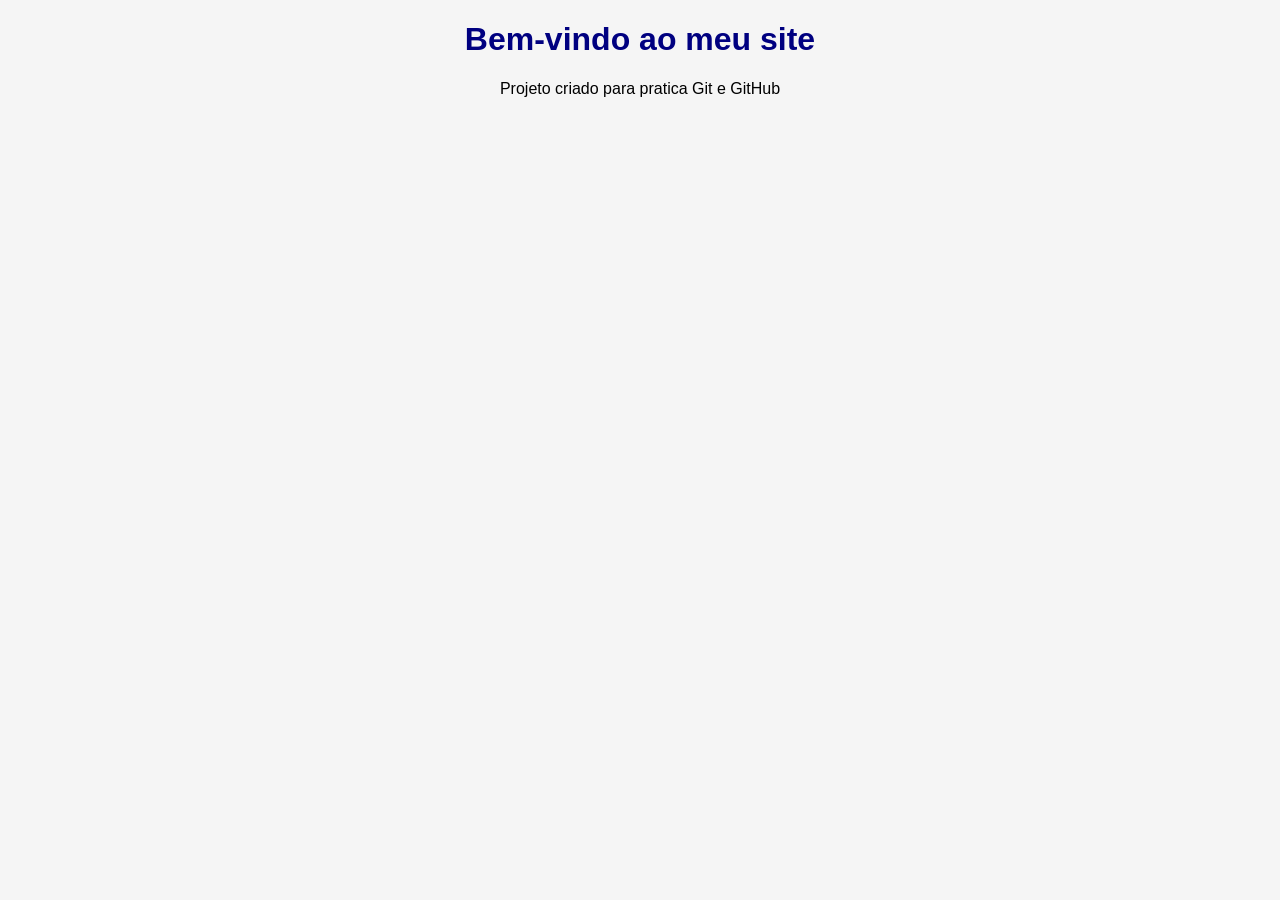
==== index.html @ 83ed2f72 "Formatando arquivos" ====
<!DOCTYPE html>
<html lang="pt-BR">
<head>
    <meta charset="UTF-8">
    <meta name="viewport" content="width=device-width, initial-scale=1.0">
    <title> Meu Primeiro Site</title>
    <link rel="stylesheet" href="css/style.css">
</head>
<body>
    <h1>Bem-vindo ao meu site</h1>
    <p>Projeto criado para pratica Git e GitHub</p>
</body>
</html>
---- css/style.css ----
body{
    font-family: arial, sans-serif;
    text-align: center;
    background-color: #f5f5f5;
}
h1{
    color: navy;
}
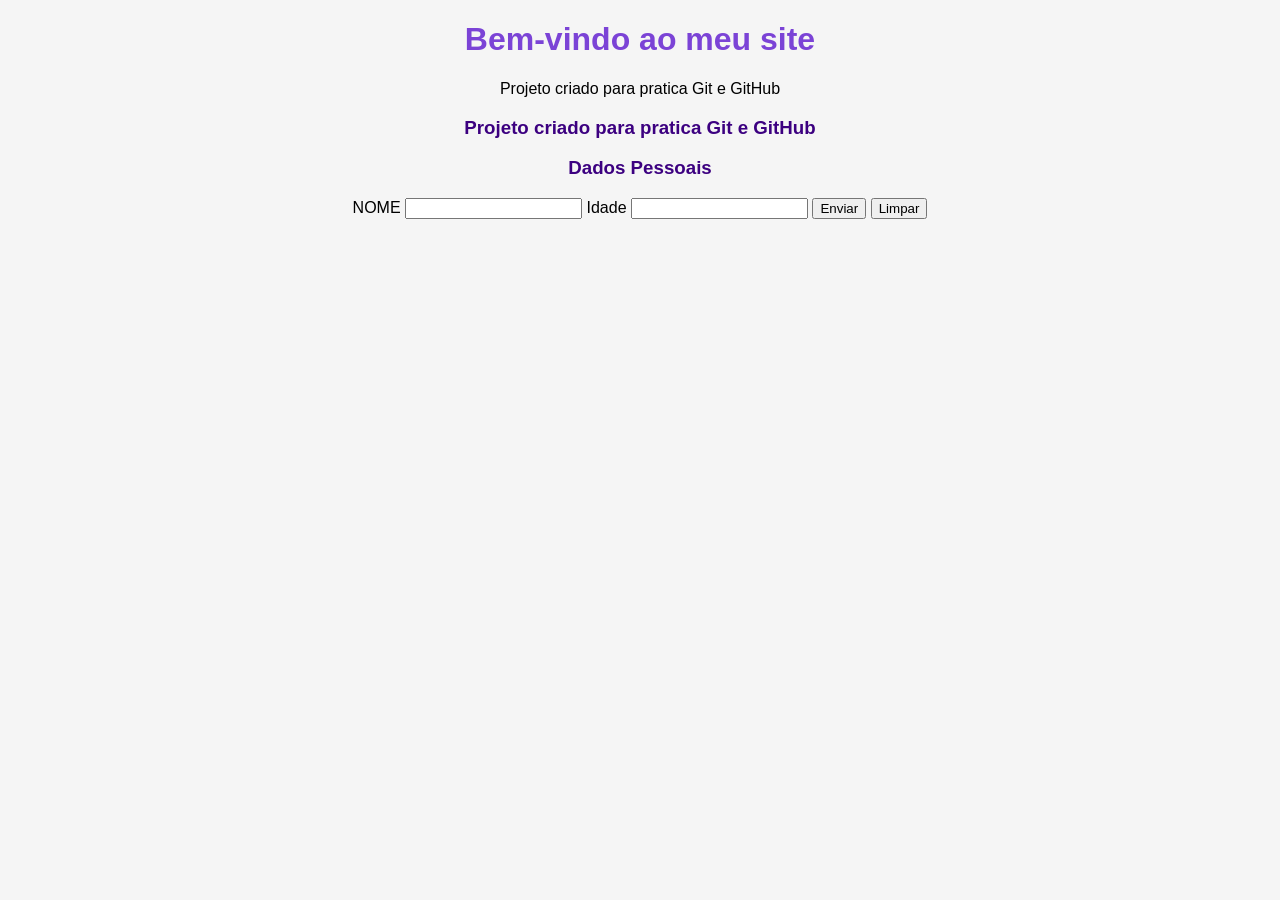
==== commit b91c7d6d: "Criador o formulario do html" ====
--- a/index.html
+++ b/index.html
@@ -4,10 +4,31 @@
     <meta charset="UTF-8">
     <meta name="viewport" content="width=device-width, initial-scale=1.0">
     <title> Meu Primeiro Site</title>
+
     <link rel="stylesheet" href="css/style.css">
 </head>
 <body>
+
     <h1>Bem-vindo ao meu site</h1>
     <p>Projeto criado para pratica Git e GitHub</p>
+    <h3>Projeto criado para pratica Git e GitHub</h3>
+
+   <div id="div-form">
+    <h3> Dados Pessoais </h3>
+
+    <form id="Formulário Pessoal">
+        <label for="nome">NOME</label>
+        <input type="text" name="nome" id="nome">
+
+        <label for="idade">Idade</label>
+        <input type="text" name="Idade" id="Idade">
+
+        <button type="submit"> Enviar </button>
+        <button type="reset"> Limpar </button>
+    </form>
+
+
+   </div>
+
 </body>
 </html>
--- a/css/style.css
+++ b/css/style.css
@@ -4,5 +4,9 @@
     background-color: #f5f5f5;
 }
 h1{
-    color: navy;
+    color: rgb(123, 67, 214);
+}
+
+h3{
+    color: rgb(60, 0, 128);
 }
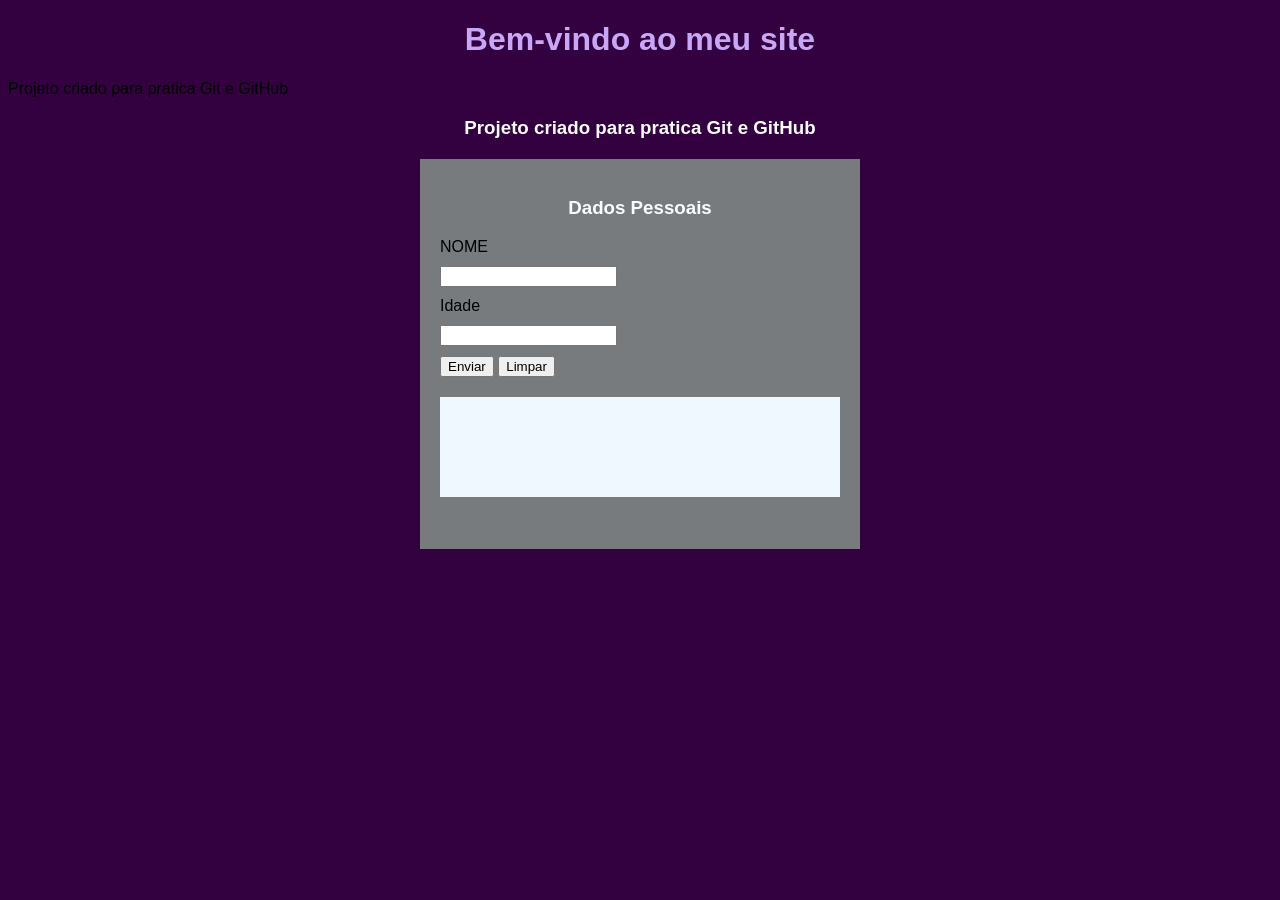
==== commit 327b37c1: "Formatado o formulario" ====
--- a/index.html
+++ b/index.html
@@ -27,6 +27,11 @@
         <button type="reset"> Limpar </button>
     </form>
 
+    <div id="div-dados">
+        
+
+</div>
+
 
    </div>
 
--- a/css/style.css
+++ b/css/style.css
@@ -1,12 +1,39 @@
 body{
     font-family: arial, sans-serif;
-    text-align: center;
-    background-color: #f5f5f5;
+    background-color: #33013f;
 }
 h1{
-    color: rgb(123, 67, 214);
+    color: rgb(201, 167, 247);
 }
 
 h3{
-    color: rgb(60, 0, 128);
+    color: rgb(253, 253, 253);
+}
+
+h1, h3{
+    text-align: center;
+}
+
+label, input{
+    display: block;
+    margin: 10px 0px;
+}
+
+#div-form{
+    background-color: rgb(119, 123, 126);
+    width: 400px;
+    min-height: 350px;
+    margin: 20px auto;
+    padding: 20px;
+
+}
+#div-dados{
+    background-color: aliceblue;
+    width: 100%;
+    height: 100px;
+    margin: 20px 0px;
+    display: flex;
+    align-items: center;
+    justify-content: center;
+
 }
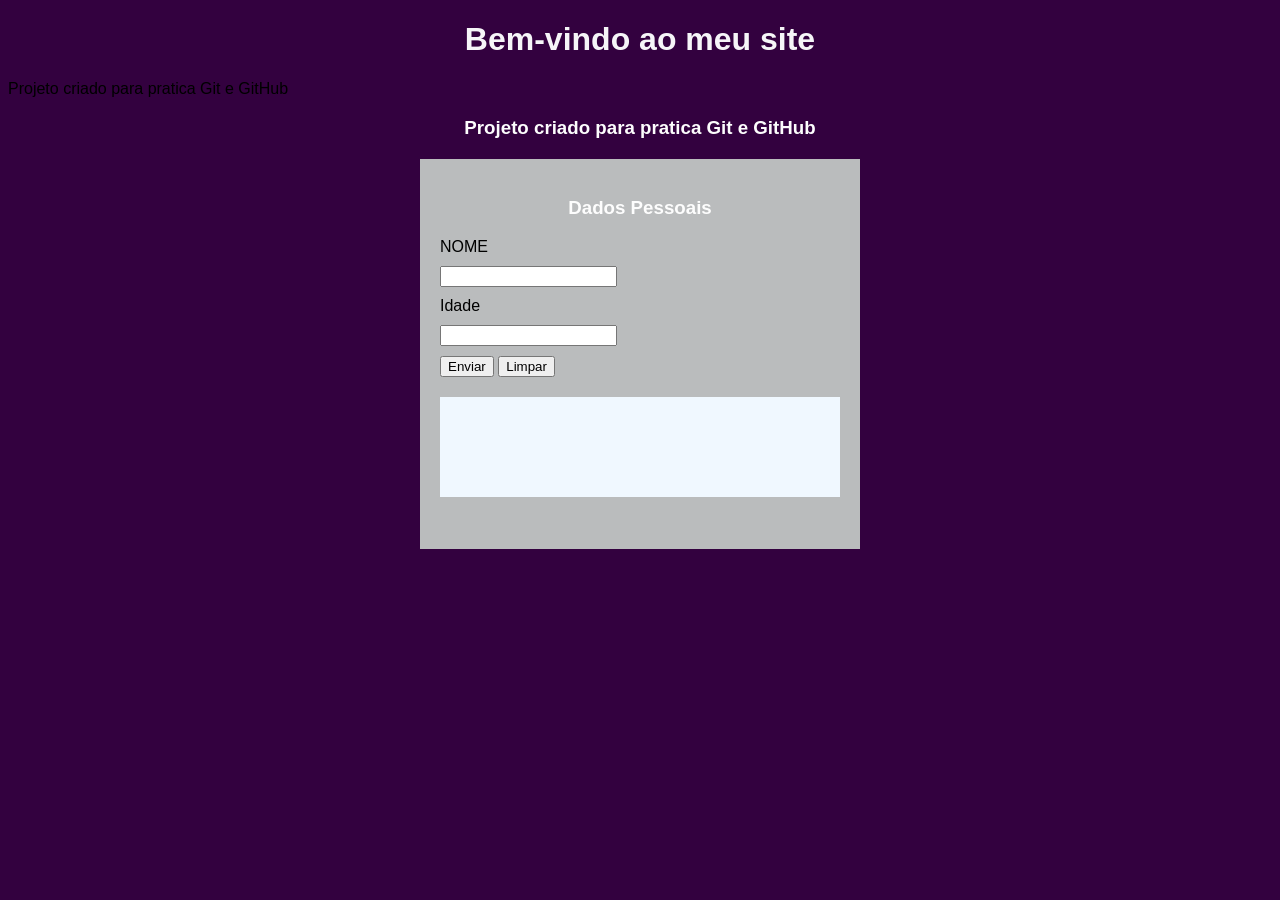
==== commit 358078b2: "Incluindo o link com java script" ====
--- a/index.html
+++ b/index.html
@@ -1,39 +1,44 @@
 <!DOCTYPE html>
 <html lang="pt-BR">
+
 <head>
     <meta charset="UTF-8">
     <meta name="viewport" content="width=device-width, initial-scale=1.0">
     <title> Meu Primeiro Site</title>
 
     <link rel="stylesheet" href="css/style.css">
+
+    <script src="js/scripts.js" defer></script>
 </head>
+
 <body>
 
     <h1>Bem-vindo ao meu site</h1>
     <p>Projeto criado para pratica Git e GitHub</p>
     <h3>Projeto criado para pratica Git e GitHub</h3>
 
-   <div id="div-form">
-    <h3> Dados Pessoais </h3>
+    <div id="div-form">
+        <h3> Dados Pessoais </h3>
 
-    <form id="Formulário Pessoal">
-        <label for="nome">NOME</label>
-        <input type="text" name="nome" id="nome">
+        <form id="Formulário Pessoal">
+            <label for="nome">NOME</label>
+            <input type="text" name="nome" id="nome">
 
-        <label for="idade">Idade</label>
-        <input type="text" name="Idade" id="Idade">
+            <label for="idade">Idade</label>
+            <input type="text" name="Idade" id="Idade">
 
-        <button type="submit"> Enviar </button>
-        <button type="reset"> Limpar </button>
-    </form>
+            <button type="submit"> Enviar </button>
+            <button type="reset"> Limpar </button>
+        </form>
 
-    <div id="div-dados">
-        
-
-</div>
+        <div id="div-dados">
 
 
-   </div>
+        </div>
+
+
+    </div>
 
 </body>
+
 </html>
--- a/css/style.css
+++ b/css/style.css
@@ -1,33 +1,37 @@
-body{
+body {
     font-family: arial, sans-serif;
     background-color: #33013f;
 }
-h1{
-    color: rgb(201, 167, 247);
+
+h1 {
+    color: rgb(246, 245, 248);
 }
 
-h3{
+h3 {
     color: rgb(253, 253, 253);
 }
 
-h1, h3{
+h1,
+h3 {
     text-align: center;
 }
 
-label, input{
+label,
+input {
     display: block;
     margin: 10px 0px;
 }
 
-#div-form{
-    background-color: rgb(119, 123, 126);
+#div-form {
+    background-color: rgb(186, 188, 189);
     width: 400px;
     min-height: 350px;
     margin: 20px auto;
     padding: 20px;
 
 }
-#div-dados{
+
+#div-dados {
     background-color: aliceblue;
     width: 100%;
     height: 100px;
